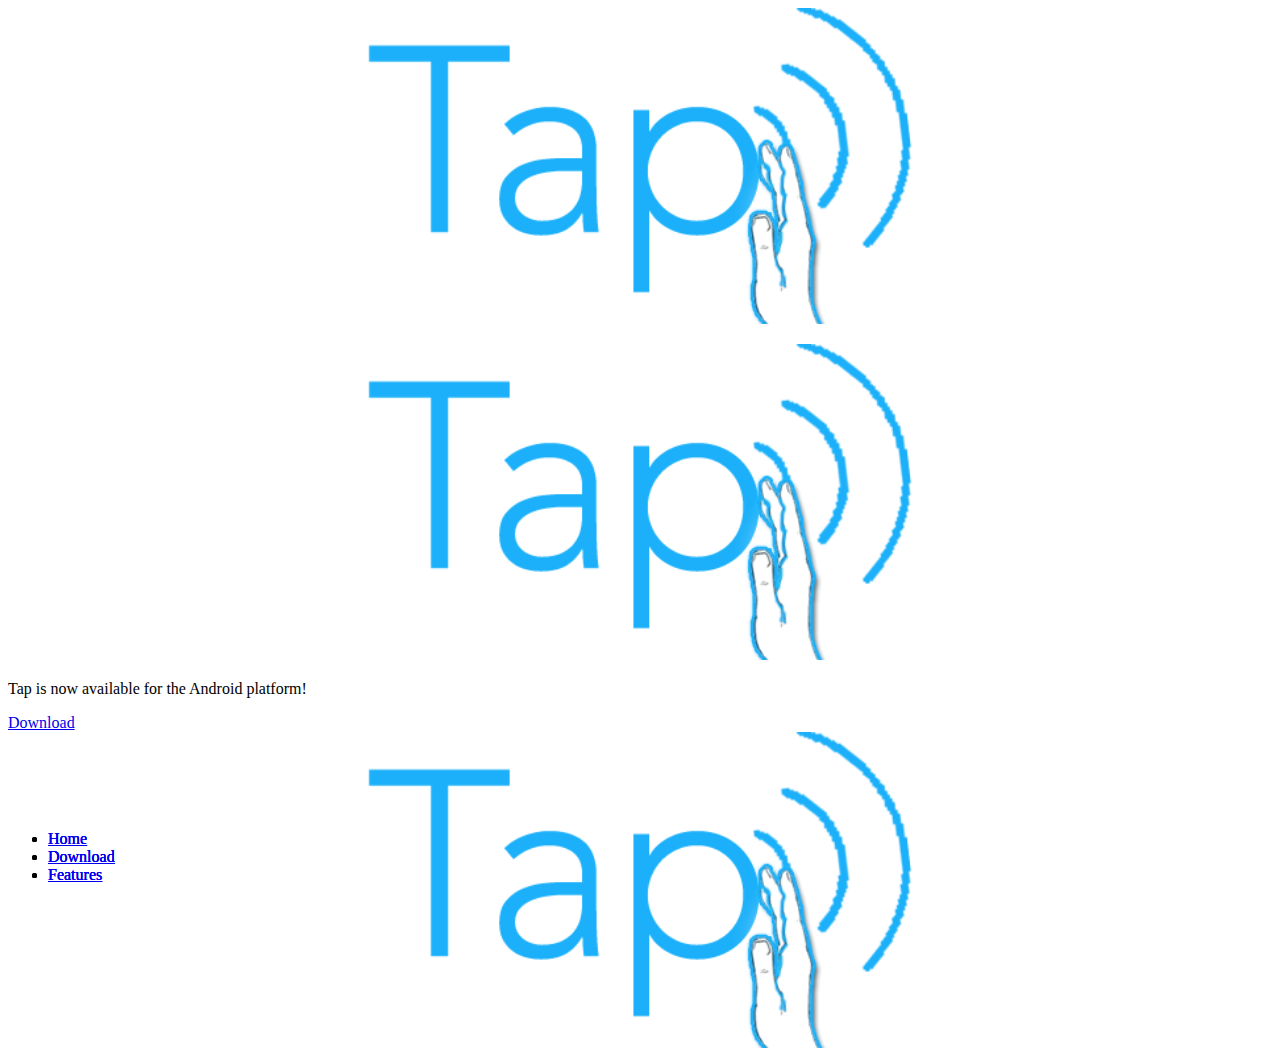
==== mobile.html @ ff08374d "fdsa" ====
<!DOCTYPE html>
<html>
    <style>
        .stickyfooter {
          position: absolute;
          bottom: 0;
          width: 100%;
          height: some_height;
        }
        .logo {
            width:50%;
            height:auto;
        }
    </style>
    <head>
            <title>Tap App</title>
            <meta name="viewport" content="initial-scale=1, maximum-scale=1">
            <link rel="stylesheet" href="css/flatui.css"/>
            <script src="http://code.jquery.com/jquery-1.9.1.min.js"></script>
            <script src="js/jquerymobile.js"></script>
    </head>

    <body>
        <div data-role="page" id="home">
            <div data-role="content">
                <div align="center"><img src="images/tap_web_banner.png" class="logo"></div>
                <p></p>
            </div>
            <div data-role="navbar" data-iconpos="top" data-position="fixed" class="stickyfooter" data-tap-toggle="false">
                <ul>
                    <li><a href="#" data-icon="home" data-theme="f">Home</a></li>
                    <li><a href="#download" data-icon="star" data-theme="f">Download</a></li>
                    <li><a href="#features" data-icon="grid" data-theme="f">Features</a></li>
                </ul>
            </div>
        </div>
        <div data-role="page" id="download">
            <div data-role="content">
                <div align="center"><img src="images/tap_web_banner.png" class="logo"></div>
                <p>Tap is now available for the Android platform!</p>
                <a href="https://play.google.com/store/apps/details?id=com.ram.tapdetector" data-role="button" data-theme="a">Download</a>
            </div>
            <div data-role="navbar" data-iconpos="top" data-position="fixed" class="stickyfooter" data-tap-toggle="false">
                <ul>
                    <li><a href="#home" data-icon="home" data-theme="f">Home</a></li>
                    <li><a href="#" data-icon="star" data-theme="f">Download</a></li>
                    <li><a href="#features" data-icon="grid" data-theme="f">Features</a></li>
                </ul>
            </div>
        </div>
        <div data-role="page" id="features">
            <div data-role="content">
                <div align="center"><img src="images/tap_web_banner.png" class="logo"></div>
            </div>
            <div data-role="navbar" data-iconpos="top" data-position="fixed" class="stickyfooter" data-tap-toggle="false">
                <ul>
                    <li><a href="#home" data-icon="home" data-theme="f">Home</a></li>
                    <li><a href="#download" data-icon="star" data-theme="f">Download</a></li>
                    <li><a href="#" data-icon="grid" data-theme="f">Features</a></li>
                </ul>
            </div>
        </div>
    </body>

</html>
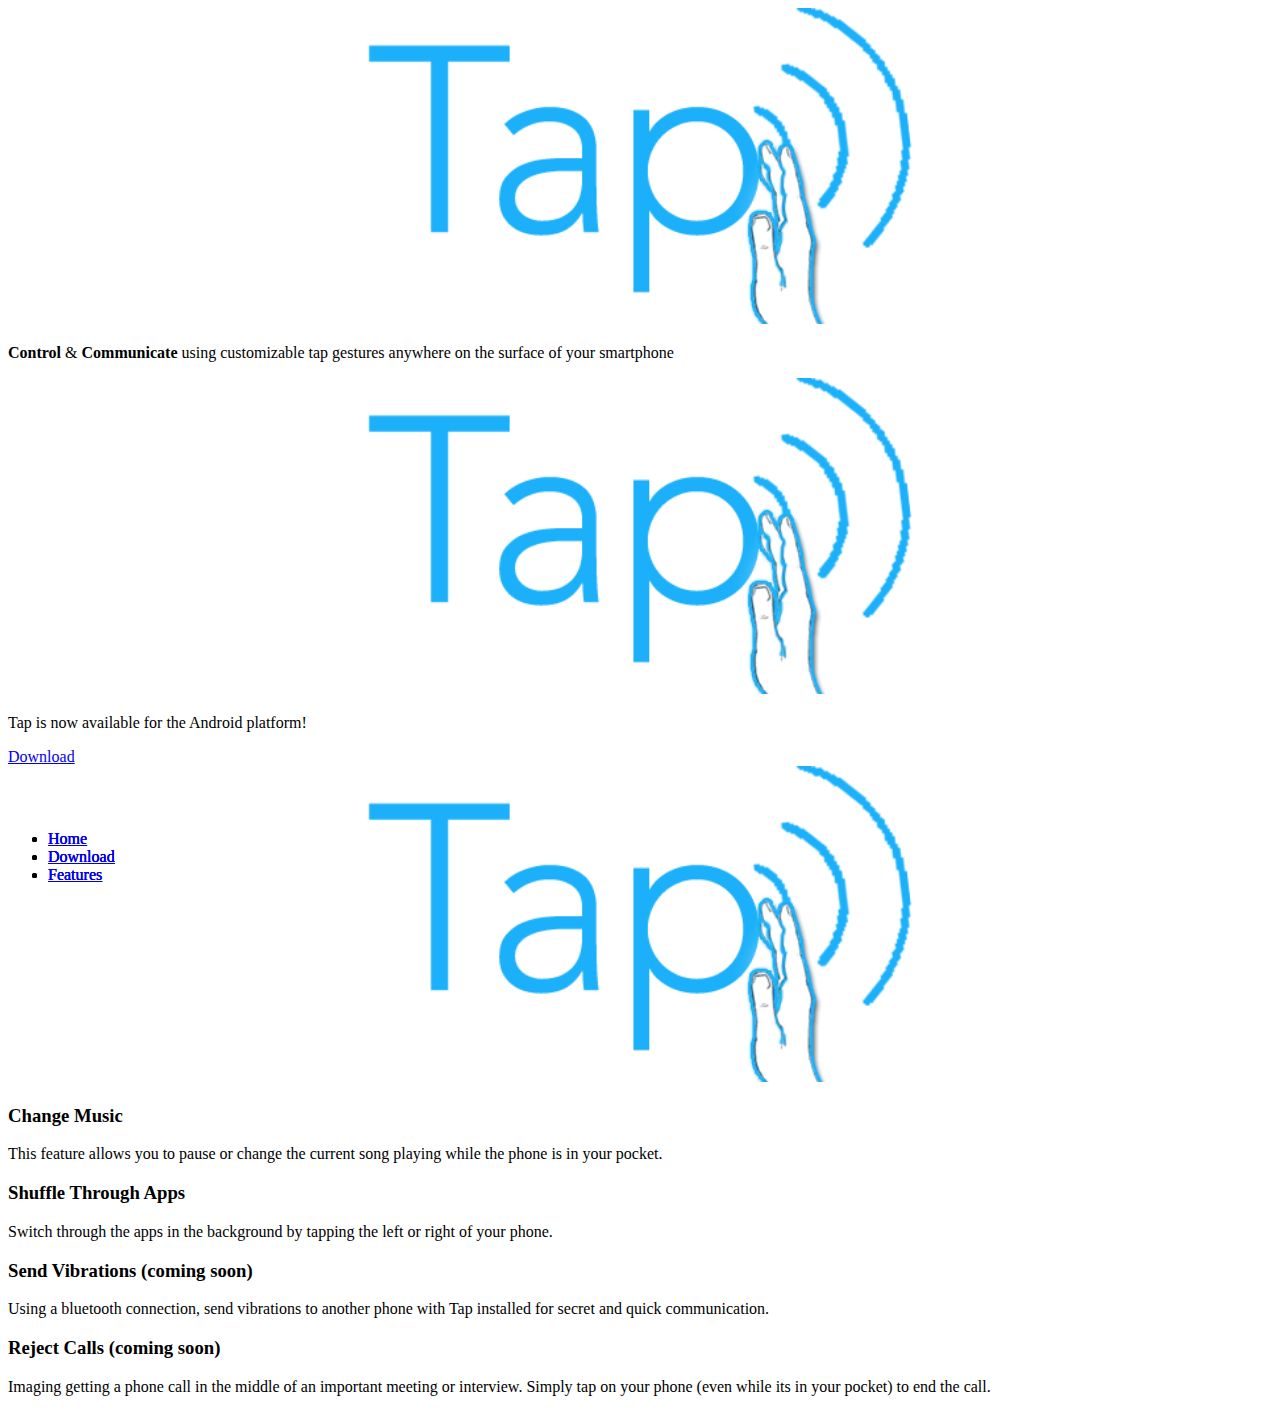
==== commit 0985dcec: "fdsa" ====
--- a/mobile.html
+++ b/mobile.html
@@ -24,7 +24,7 @@
         <div data-role="page" id="home">
             <div data-role="content">
                 <div align="center"><img src="images/tap_web_banner.png" class="logo"></div>
-                <p></p>
+                <p><b>Control</b> &amp; <b>Communicate</b> using customizable tap gestures anywhere on the surface of your smartphone</p>
             </div>
             <div data-role="navbar" data-iconpos="top" data-position="fixed" class="stickyfooter" data-tap-toggle="false">
                 <ul>
@@ -51,6 +51,28 @@
         <div data-role="page" id="features">
             <div data-role="content">
                 <div align="center"><img src="images/tap_web_banner.png" class="logo"></div>
+                <div data-role="collapsible-set">
+                    <div data-role="collapsible">
+                            <h3>Change Music</h3>
+                            <p>This feature allows you to pause or change the current song playing while the phone is in your pocket.</p>
+                        </div>
+                        
+                        <div data-role="collapsible">
+                            <h3>Shuffle Through Apps</h3>
+                            <p>Switch through the apps in the background by tapping the left or right of your phone.</p>
+                        </div>
+                    
+                        <div data-role="collapsible">
+                            <h3>Send Vibrations (coming soon)</h3>
+                            <p>Using a bluetooth connection, send vibrations to another phone with Tap installed for secret and quick communication.</p>
+                        </div>
+                    
+                        <div data-role="collapsible">
+                            <h3>Reject Calls (coming soon)</h3>
+                            <p>Imaging getting a phone call in the middle of an important meeting or interview. Simply tap on your phone (even while its in your pocket) to end the call.</p>
+                        </div>
+                    
+                    </div>
             </div>
             <div data-role="navbar" data-iconpos="top" data-position="fixed" class="stickyfooter" data-tap-toggle="false">
                 <ul>
